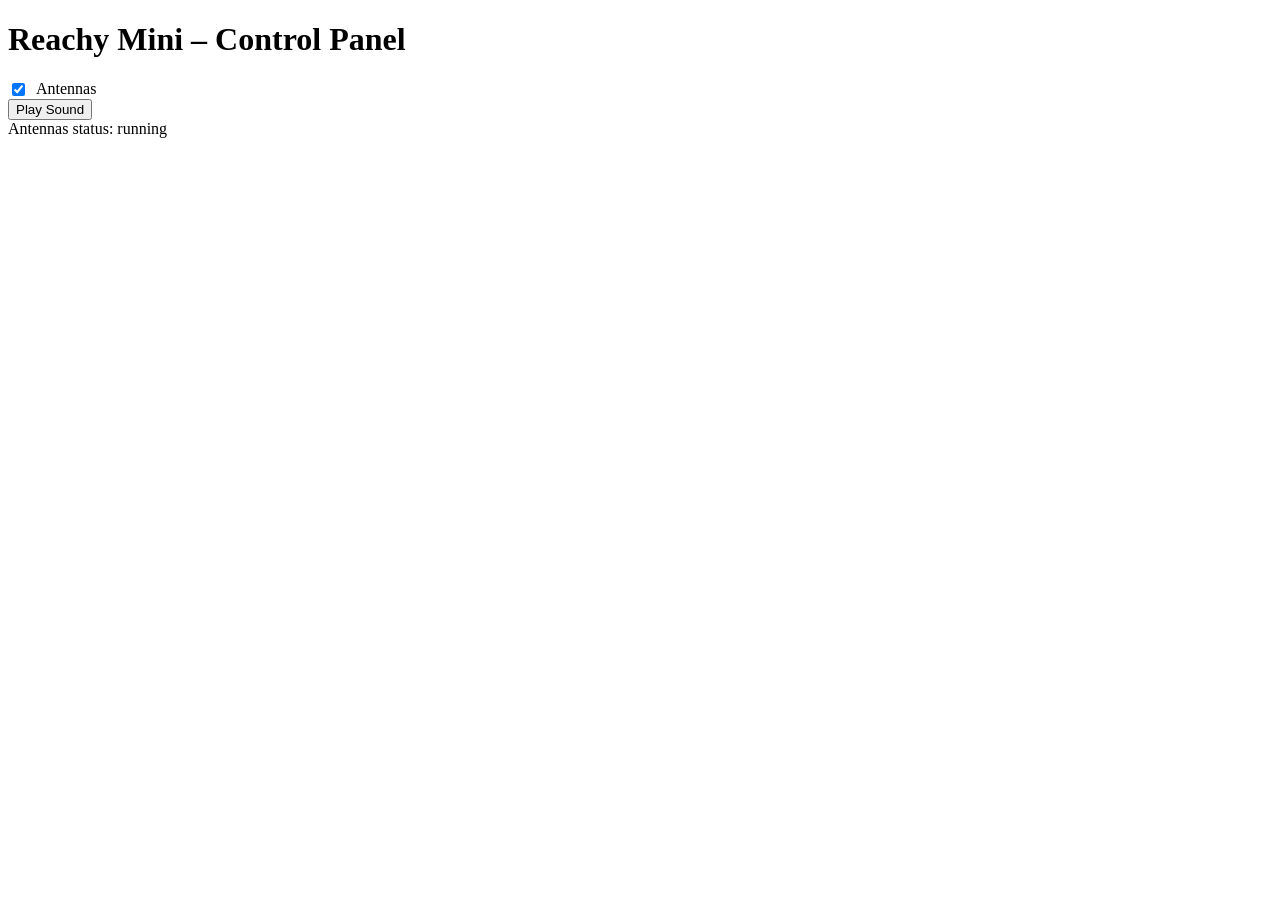
==== gaze_tracker/static/index.html @ 047dd25f "Initial commit" ====
<!DOCTYPE html>
<html lang="en">

<head>
    <meta charset="UTF-8">
    <title>Reachy Mini example app template</title>
    <meta name="viewport" content="width=device-width, initial-scale=1">
    <link rel="stylesheet" href="/static/style.css">
</head>

<body>
    <h1>Reachy Mini – Control Panel</h1>

    <div id="controls">
        <label style="display:flex; align-items:center; gap:8px;">
            <input type="checkbox" id="antenna-checkbox" checked>
            Antennas
        </label>

        <button id="sound-btn">Play Sound</button>
    </div>

    <div id="status">Antennas status: running</div>
    <script src="/static/main.js"></script>
</body>

</html>
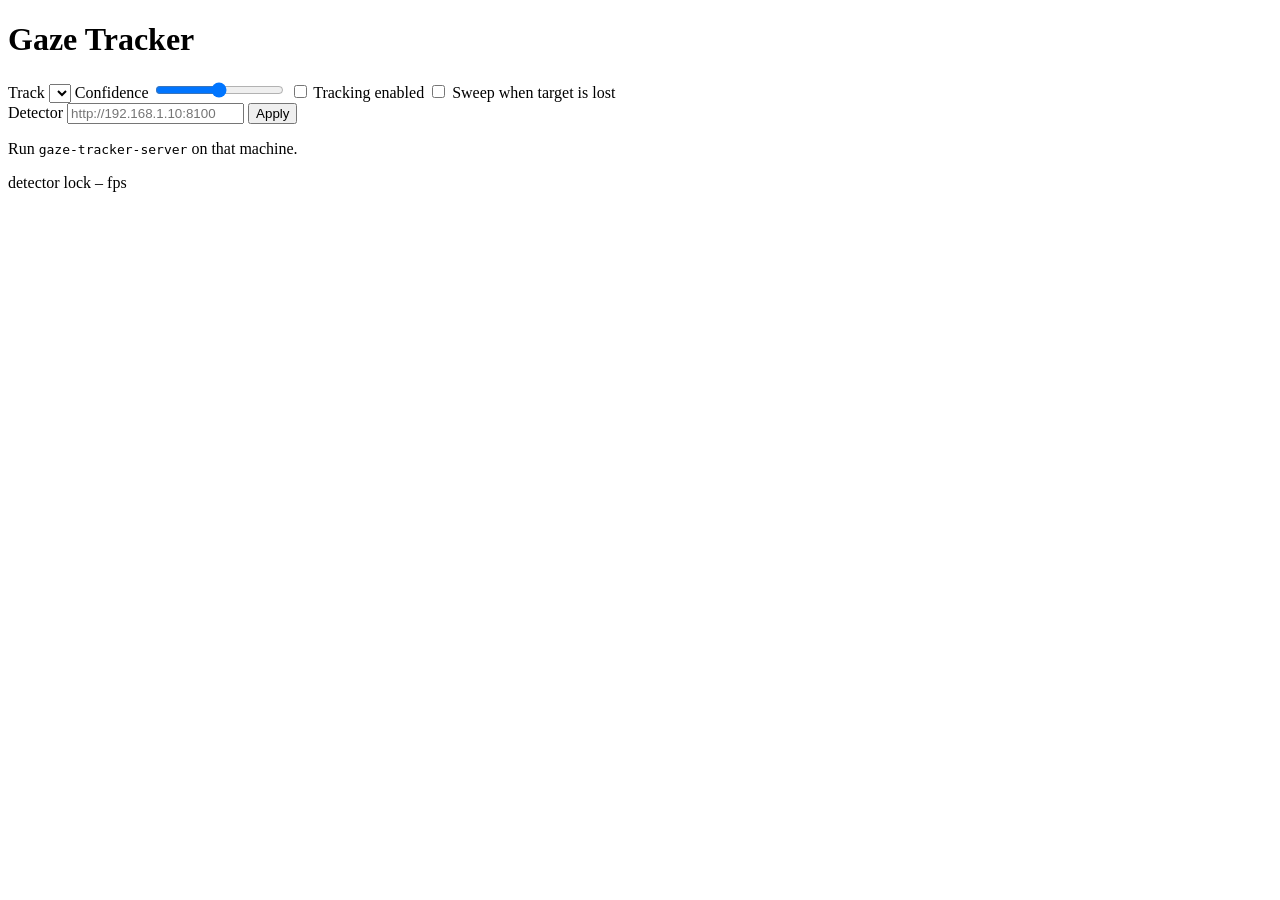
==== commit 0b0ac84e: "feat: track a named COCO object with the head Detection runs off-board: the robot posts downscaled J" ====
--- a/gaze_tracker/static/index.html
+++ b/gaze_tracker/static/index.html
@@ -3,25 +3,60 @@
 
 <head>
     <meta charset="UTF-8">
-    <title>Reachy Mini example app template</title>
+    <title>Gaze Tracker</title>
     <meta name="viewport" content="width=device-width, initial-scale=1">
     <link rel="stylesheet" href="/static/style.css">
 </head>
 
 <body>
-    <h1>Reachy Mini – Control Panel</h1>
+    <h1>Gaze Tracker</h1>
 
-    <div id="controls">
-        <label style="display:flex; align-items:center; gap:8px;">
-            <input type="checkbox" id="antenna-checkbox" checked>
-            Antennas
+    <section class="card">
+        <label class="row">
+            <span>Track</span>
+            <select id="label"></select>
         </label>
 
-        <button id="sound-btn">Play Sound</button>
-    </div>
+        <label class="row">
+            <span>Confidence</span>
+            <input type="range" id="conf" min="0.1" max="0.9" step="0.05">
+            <output id="conf-value"></output>
+        </label>
 
-    <div id="status">Antennas status: running</div>
+        <label class="row toggle">
+            <input type="checkbox" id="enabled">
+            <span>Tracking enabled</span>
+        </label>
+
+        <label class="row toggle">
+            <input type="checkbox" id="scan">
+            <span>Sweep when target is lost</span>
+        </label>
+    </section>
+
+    <section class="card">
+        <div class="row">
+            <span>Detector</span>
+            <input type="text" id="server-url" placeholder="http://192.168.1.10:8100">
+            <button id="apply-url">Apply</button>
+        </div>
+        <p class="hint">Run <code>gaze-tracker-server</code> on that machine.</p>
+    </section>
+
+    <section class="card status">
+        <div class="badges">
+            <span class="badge" id="badge-detector">detector</span>
+            <span class="badge" id="badge-lock">lock</span>
+            <span class="badge" id="badge-fps">&ndash; fps</span>
+        </div>
+        <div class="view" id="view">
+            <div class="crosshair"></div>
+            <div class="marker" id="marker"></div>
+        </div>
+        <p class="error" id="error"></p>
+    </section>
+
     <script src="/static/main.js"></script>
 </body>
 
-</html>+</html>
